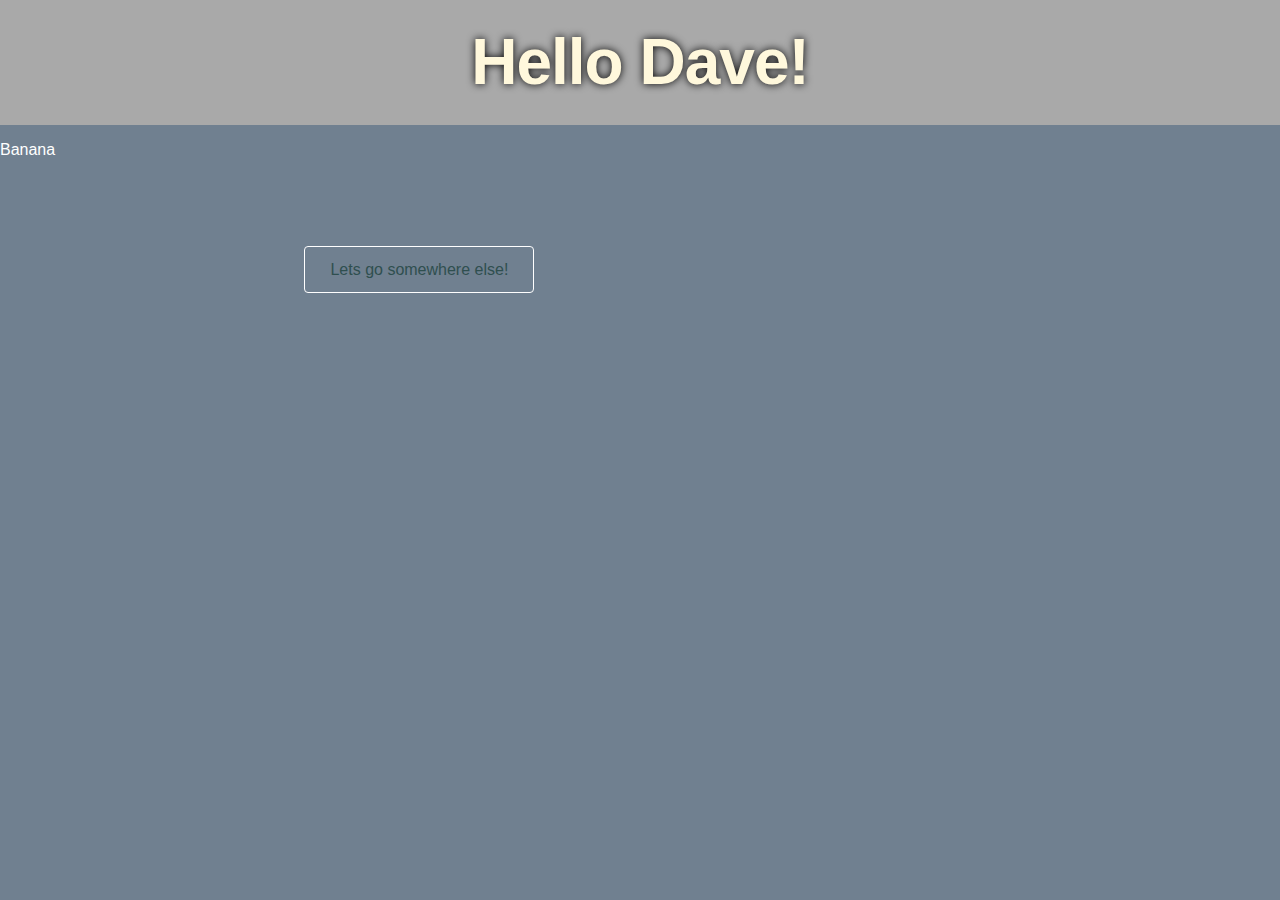
==== index.html @ 902d10c9 "Resolved conflict between github.com, gitDesktop, and Atom. Attempt 2" ====
<!DOCTYPE html>
<html>
  <head>
    <meta charset="utf-8">
    <title>Demo Page</title>
    <link rel="stylesheet" href="style.css">
  </head>

  <body>
    <h1>Hello Dave!</h1>
    <p>Banana</p>
    <canvas></canvas>

    <script src=""></script>
    <a href="secondPage.html">Lets go somewhere else!</a>
  </body>
</html>
---- style.css ----
html, body {
  margin: 0;
}

html {
  font-family: 'Helvetica Neue', Helvetica, Arial, sans-serif;
  height: 100%;
}

body {
  overflow: hidden;
  height: inherit;
  background-color:SlateGrey;
}

h1 {
  background-color: DarkGrey;
  font-size: 4rem;
  letter-spacing: -1px;
  text-align: center;

  color: Cornsilk;
  height: 100px;
  padding-top:25px;
  margin: 0;
  top: -5px;
  right: 25px;


  text-shadow: 0 0 8px Black;
  border: black;
}

p {
  position: absolute;
  margin: 1;
  color: White;
}
p.error{

  color:Red;
}

a {
  border: 1px solid white;
  border-radius: 4px;
  background-color:DarkSlateGrey;

}
/*simple link css from w3*/
a:link,a:visited {
    color: DarkSlateGrey;
    background-color: transparent;
    text-decoration: none;
    padding: 14px 25px;
    text-align: center;

}



a:hover {
    color: red;
    background-color: transparent;
    text-decoration: underline;
}

a:active {
    color: yellow;
    background-color: transparent;
    text-decoration: underline;
}
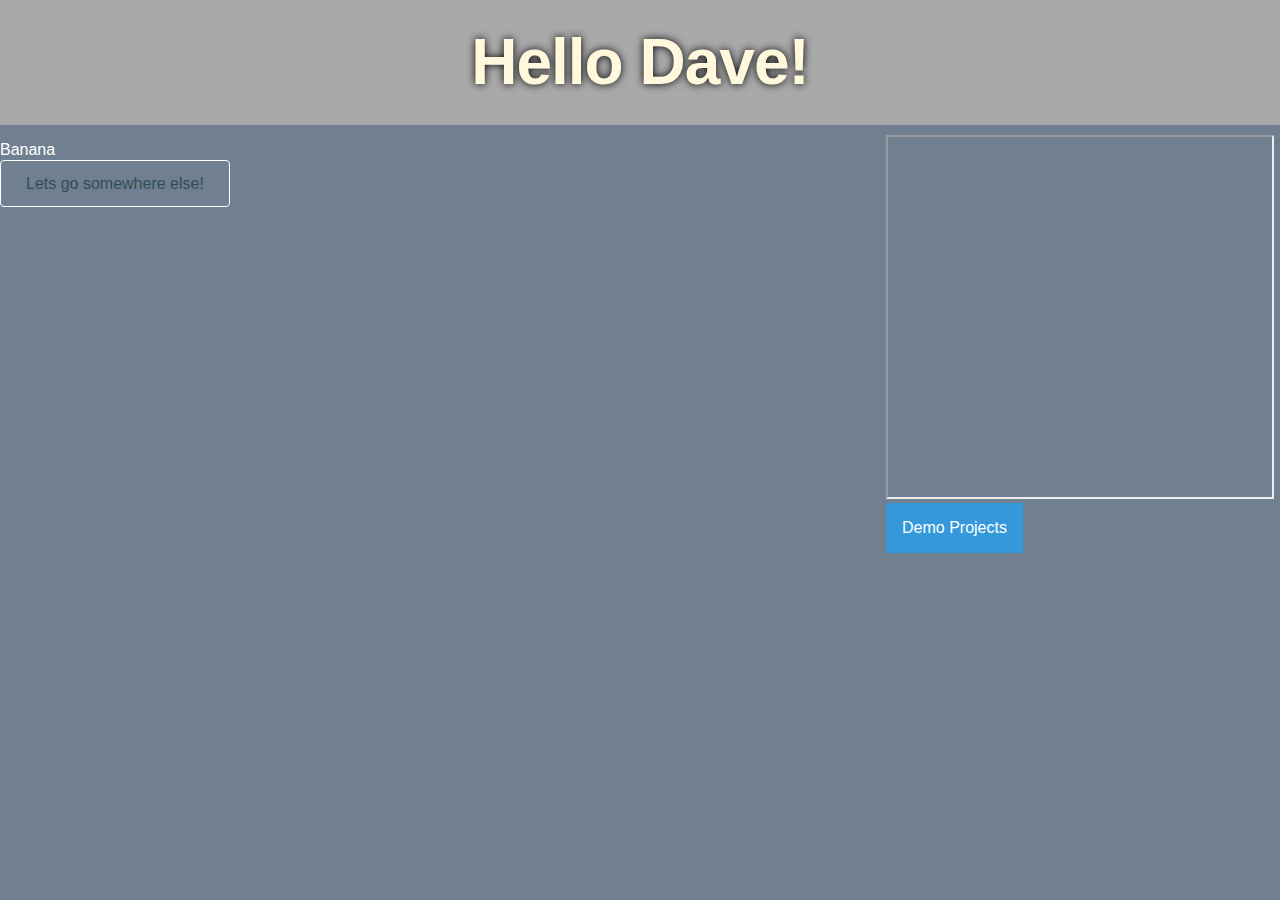
==== commit 0dec7f10: "1.1 basic update" ====
--- a/index.html
+++ b/index.html
@@ -4,14 +4,26 @@
     <meta charset="utf-8">
     <title>Demo Page</title>
     <link rel="stylesheet" href="style.css">
+		<link rel="stylesheet" href="dropMenu.css">
+		<script src="projectsListDropMenu.js"></script>
   </head>
 
   <body>
+
     <h1>Hello Dave!</h1>
+  <div class="jsDemo">
+    <iframe height="80%" width="100%" name="iframe_a"></iframe>
+		<div class="dropdown">
+			<button onclick="openDropMenu()" class="dropbtn">Demo Projects</button>
+			<div id="myDropdown" class="dropdown-content">
+				<a href="https://gigglebytes.github.io/MozillaJsTutorial/" target="iframe_a">Bouncing Balls!</a>
+				<a href="https://gigglebytes.github.io/hello-world/" target="iframe_a">HelloWorld!</a>
+			</div>
+		</div>
+
+  </div>
+
     <p>Banana</p>
-    <canvas></canvas>
-
-    <script src=""></script>
     <a href="secondPage.html">Lets go somewhere else!</a>
   </body>
 </html>
--- a/style.css
+++ b/style.css
@@ -31,8 +31,16 @@
   border: black;
 }
 
+.jsDemo {
+  position: absolute;
+  right: 0;
+  width: 30%;
+  height: 50%;
+  padding: 10px;
+  margin: 0;
+}
+
 p {
-  position: absolute;
   margin: 1;
   color: White;
 }
@@ -42,9 +50,10 @@
 }
 
 a {
+	margin: 0;
   border: 1px solid white;
-  border-radius: 4px;
-  background-color:DarkSlateGrey;
+  border-radius: 4px;asd
+  background-color:white;
 
 }
 /*simple link css from w3*/
--- a/dropMenu.css
+++ b/dropMenu.css
@@ -0,0 +1,45 @@
+/* Dropdown Button */
+.dropbtn {
+    background-color: #3498DB;
+    color: white;
+    padding: 16px;
+    font-size: 16px;
+    border: none;
+    cursor: pointer;
+}
+
+/* Dropdown button on hover & focus */
+.dropbtn:hover, .dropbtn:focus {
+    background-color: #2980B9;
+}
+
+/* The container <div> - needed to position the dropdown content */
+.dropdown {
+    position: relative;
+    display: inline-block;
+}
+
+/* Dropdown Content (Hidden by Default) */
+.dropdown-content {
+    display: none;
+    position: absolute;
+    background-color: #f1f1f1;
+    min-width: 160px;
+    box-shadow: 0px 8px 16px 0px rgba(0,0,0,0.2);
+    z-index: 1;
+}
+
+/* Links inside the dropdown */
+.dropdown-content a {
+		position:relative;
+    color: black;
+    padding: 12px 16px;
+    text-decoration: none;
+    display: block;
+}
+
+/* Change color of dropdown links on hover */
+.dropdown-content a:hover {background-color: #ddd}
+
+/* Show the dropdown menu (use JS to add this class to the .dropdown-content container when the user clicks on the dropdown button) */
+.show {display:block;}
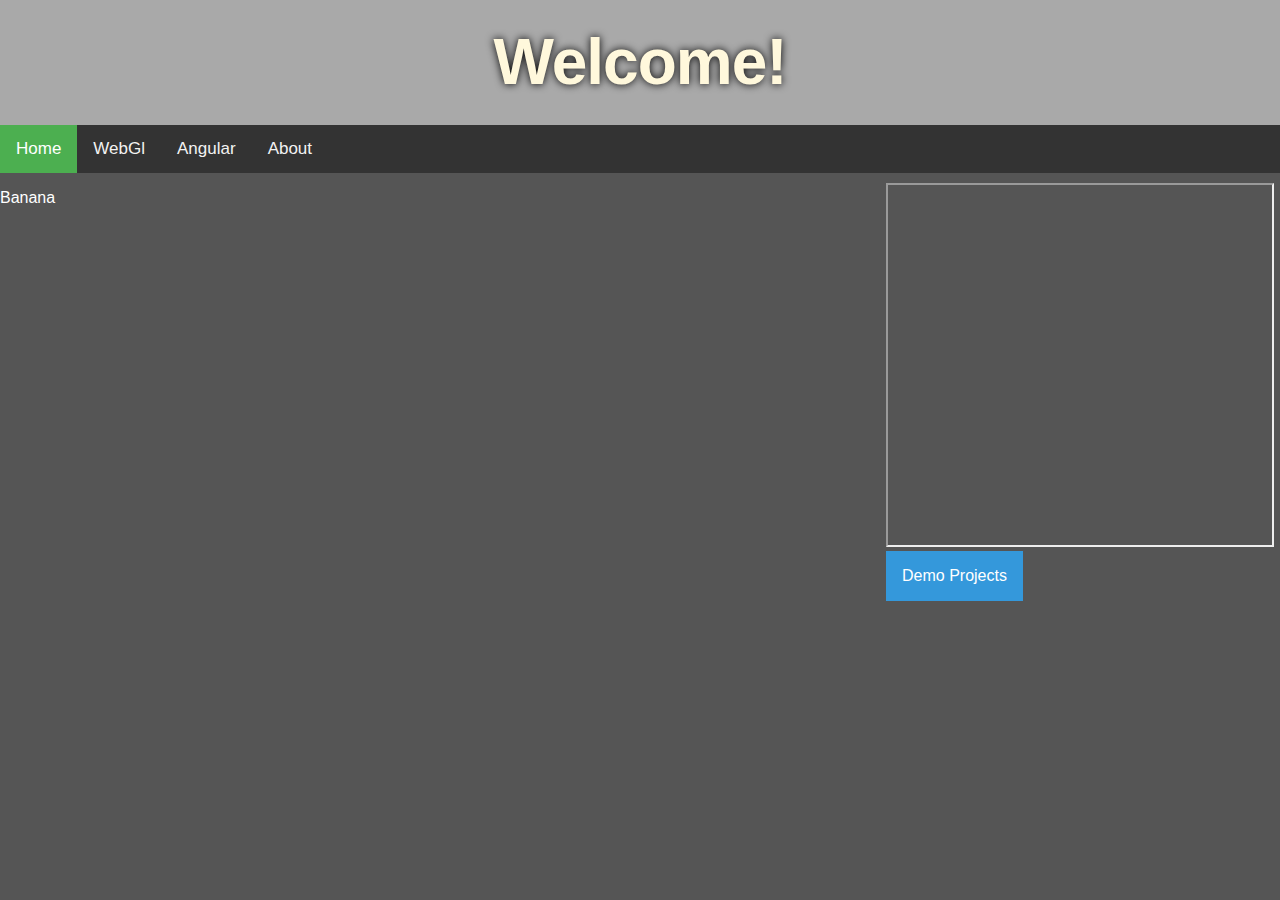
==== commit eb8d7d2b: "1.3" ====
--- a/index.html
+++ b/index.html
@@ -2,19 +2,39 @@
 <html>
   <head>
     <meta charset="utf-8">
+		<meta name="author" content="David Sincavage">
+		<meta name="viewport" content="width=device-width, initial-scale=1.0">
     <title>Demo Page</title>
     <link rel="stylesheet" href="style.css">
-		<link rel="stylesheet" href="dropMenu.css">
-		<script src="projectsListDropMenu.js"></script>
   </head>
-
+	<script src="DropMenu.js"></script>
   <body>
 
-    <h1>Hello Dave!</h1>
+    <h1>Welcome!</h1>
+<!--		<div class="menuBar">
+			<div class="container" onclick="openDropMenu('pageList')">
+				<div class="menuIcon"></div>
+				<div class="menuIcon"></div>
+				<div class="menuIcon"></div>
+			</div>
+			<div id="pageList" class="dropdown-content">
+				<a href="secondPage.html">Other Page</a>
+			</div>
+		</div>
+-->
+<div class="topnav">
+  <a class="active" href="#home">Home</a>
+  <a href="webglTest.html">WebGl</a>
+  <a href="angularTest.html">Angular</a>
+  <a href="#about">About</a>
+</div>
+
+
+
   <div class="jsDemo">
     <iframe height="80%" width="100%" name="iframe_a"></iframe>
 		<div class="dropdown">
-			<button onclick="openDropMenu()" class="dropbtn">Demo Projects</button>
+			<button onclick="openDropMenu('myDropdown')" class="dropbtn">Demo Projects</button>
 			<div id="myDropdown" class="dropdown-content">
 				<a href="https://gigglebytes.github.io/MozillaJsTutorial/" target="iframe_a">Bouncing Balls!</a>
 				<a href="https://gigglebytes.github.io/hello-world/" target="iframe_a">HelloWorld!</a>
@@ -24,6 +44,6 @@
   </div>
 
     <p>Banana</p>
-    <a href="secondPage.html">Lets go somewhere else!</a>
+
   </body>
 </html>
--- a/style.css
+++ b/style.css
@@ -10,7 +10,8 @@
 body {
   overflow: hidden;
   height: inherit;
-  background-color:SlateGrey;
+  background-color: #555;
+	margin: 0;
 }
 
 h1 {
@@ -18,17 +19,21 @@
   font-size: 4rem;
   letter-spacing: -1px;
   text-align: center;
-
   color: Cornsilk;
   height: 100px;
   padding-top:25px;
   margin: 0;
   top: -5px;
   right: 25px;
-
-
   text-shadow: 0 0 8px Black;
   border: black;
+}
+canvas {
+	border: 2px solid black;
+	background-color: black;
+}
+video {
+	display: none;
 }
 
 .jsDemo {
@@ -45,37 +50,66 @@
   color: White;
 }
 p.error{
-
   color:Red;
 }
-
-a {
-	margin: 0;
-  border: 1px solid white;
-  border-radius: 4px;asd
-  background-color:white;
-
-}
-/*simple link css from w3*/
-a:link,a:visited {
-    color: DarkSlateGrey;
-    background-color: transparent;
-    text-decoration: none;
-    padding: 14px 25px;
-    text-align: center;
-
+/* Add a black background color to the top navigation */
+.topnav {
+    background-color: #333;
+    overflow: hidden;
 }
 
-
-
-a:hover {
-    color: red;
-    background-color: transparent;
-    text-decoration: underline;
+/* Style the links inside the navigation bar */
+.topnav a {
+    float: left;
+    color: #f2f2f2;
+    text-align: center;
+    padding: 14px 16px;
+    text-decoration: none;
+    font-size: 17px;
 }
 
-a:active {
-    color: yellow;
-    background-color: transparent;
-    text-decoration: underline;
+/* Change the color of links on hover */
+.topnav a:hover {
+    background-color: #ddd;
+    color: black;
 }
+
+/* Add a color to the active/current link */
+.topnav a.active {
+    background-color: #4CAF50;
+    color: white;
+}
+
+.dropbtn,.dropdown a {
+	background-color: #3498DB;
+	color: white;
+	padding: 16px;
+	font-size: 16px;
+	border: none;
+	cursor: pointer;
+}
+.dropbtn:hover, .dropbtn:focus, .dropdown:hover, .dropdown:focus {
+	background-color: #2980B9;
+}
+.dropdown{
+	display: inline-block;
+	position: absolute;
+}
+
+.dropdown-content {
+	display: none;
+	position: absolute;
+	background-color: #f1f1f1;
+	min-width: 160px;
+	box-shadow: 0px 8px 16px 0px rgba(0,0,0,0.2);
+	z-index: 1;
+}
+.dropdown-content a {
+	position: relative;
+	color: black;
+	padding: 12px 16px;
+	text-decoration: none;
+	display: block;
+}
+.dropdown-content a:hover{background-color: #ddd;}
+.show {display: block;}
